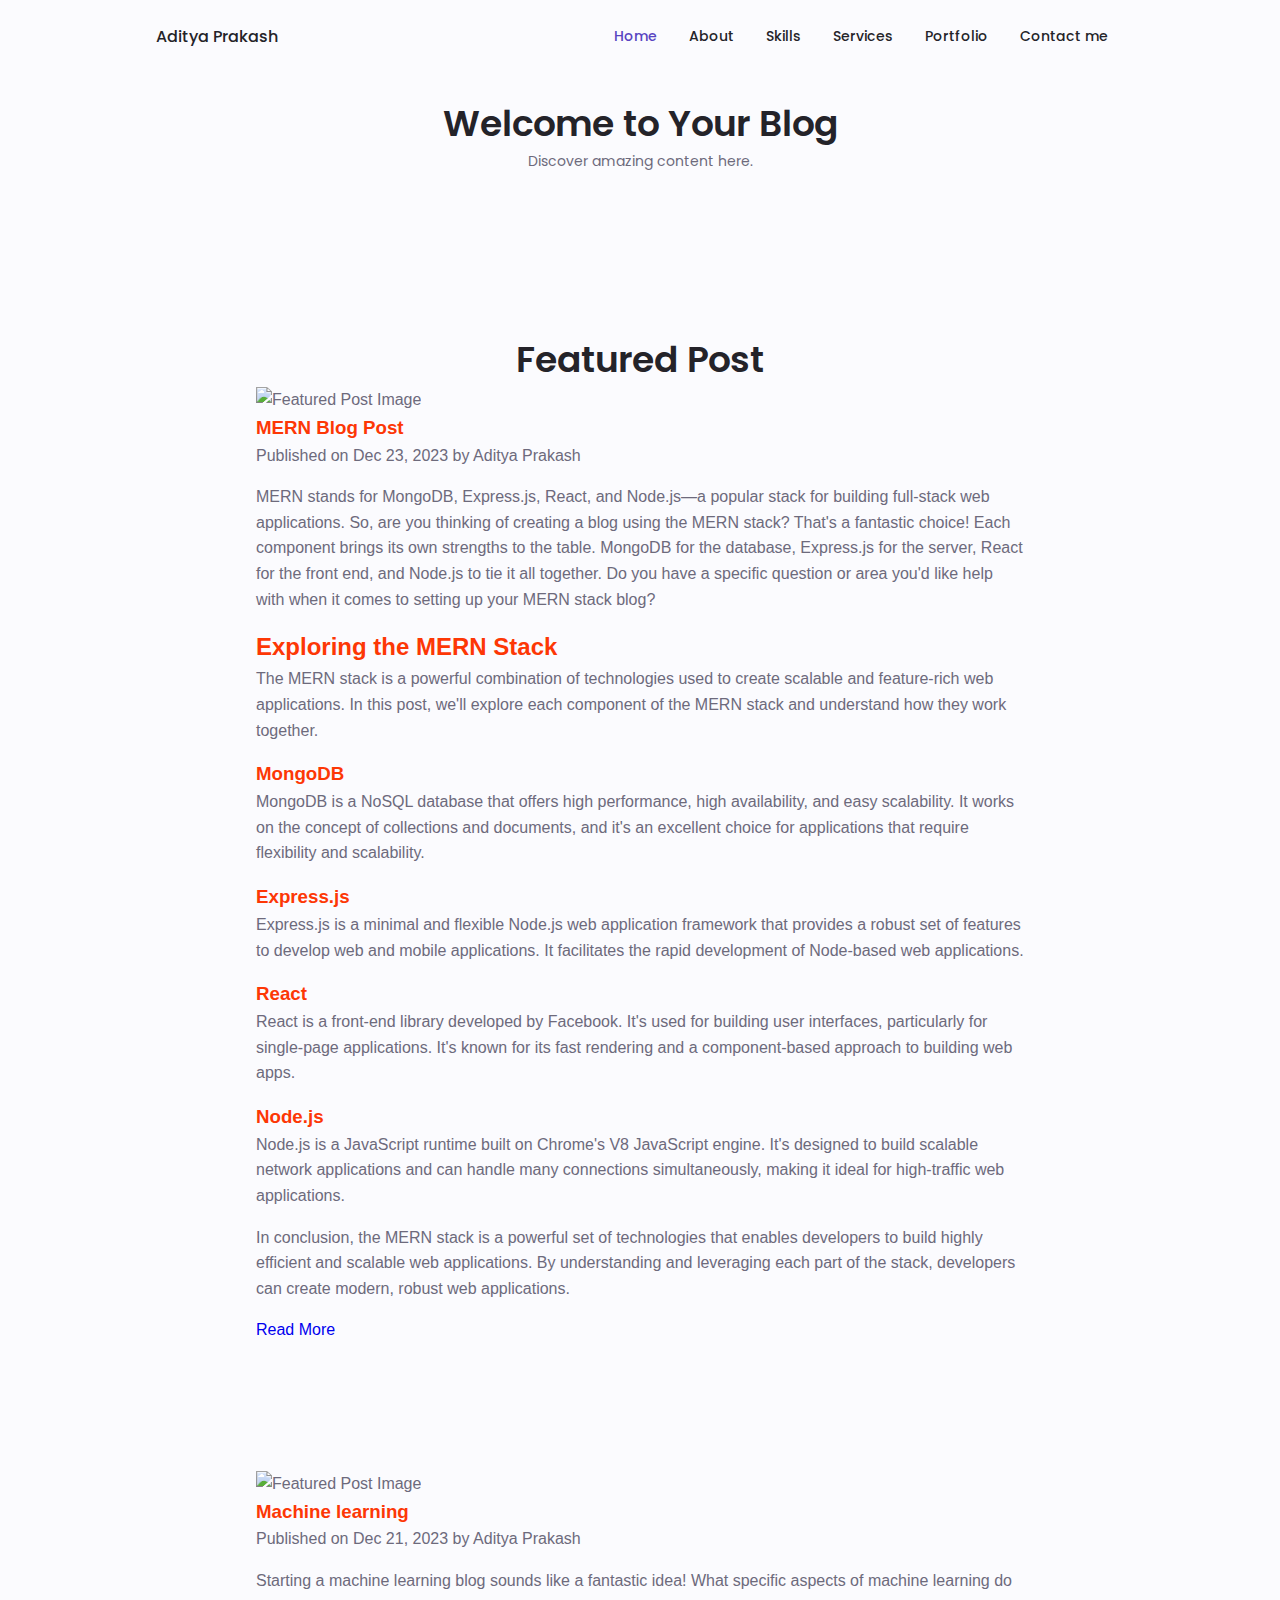
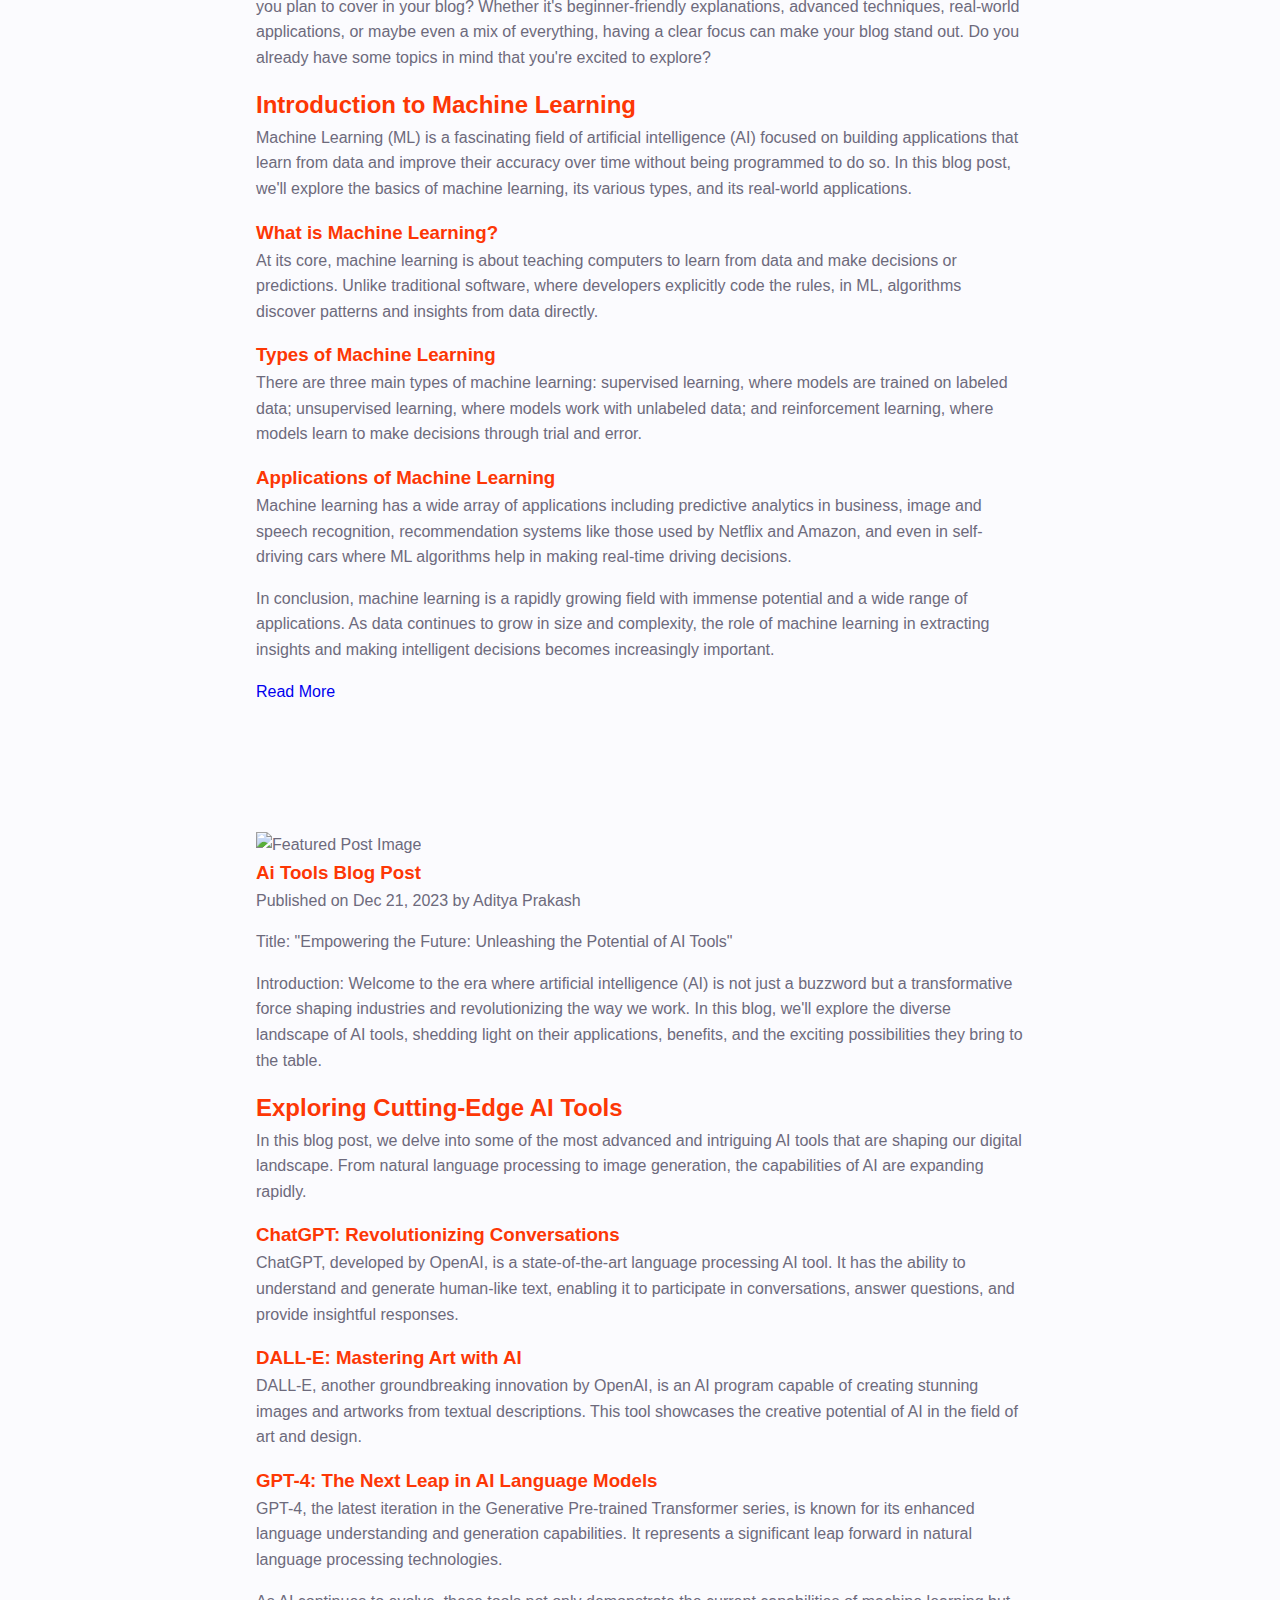
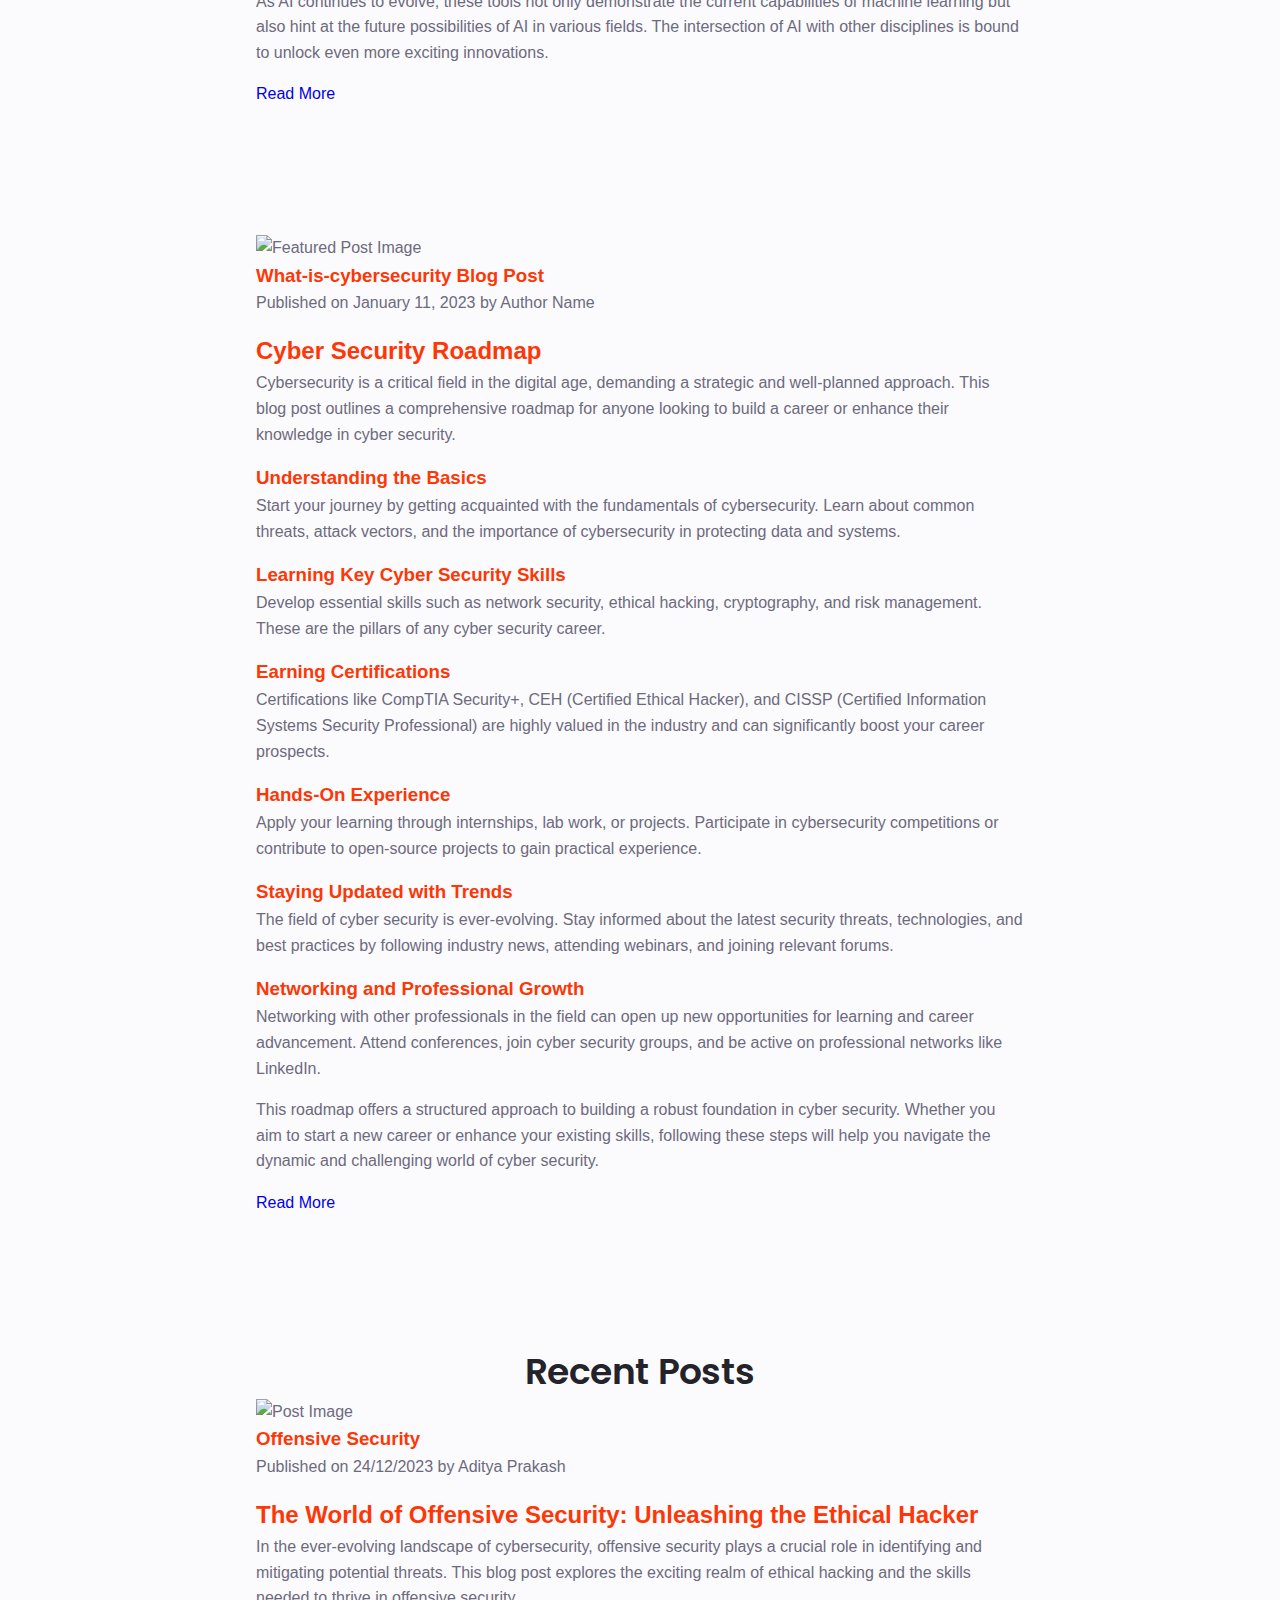
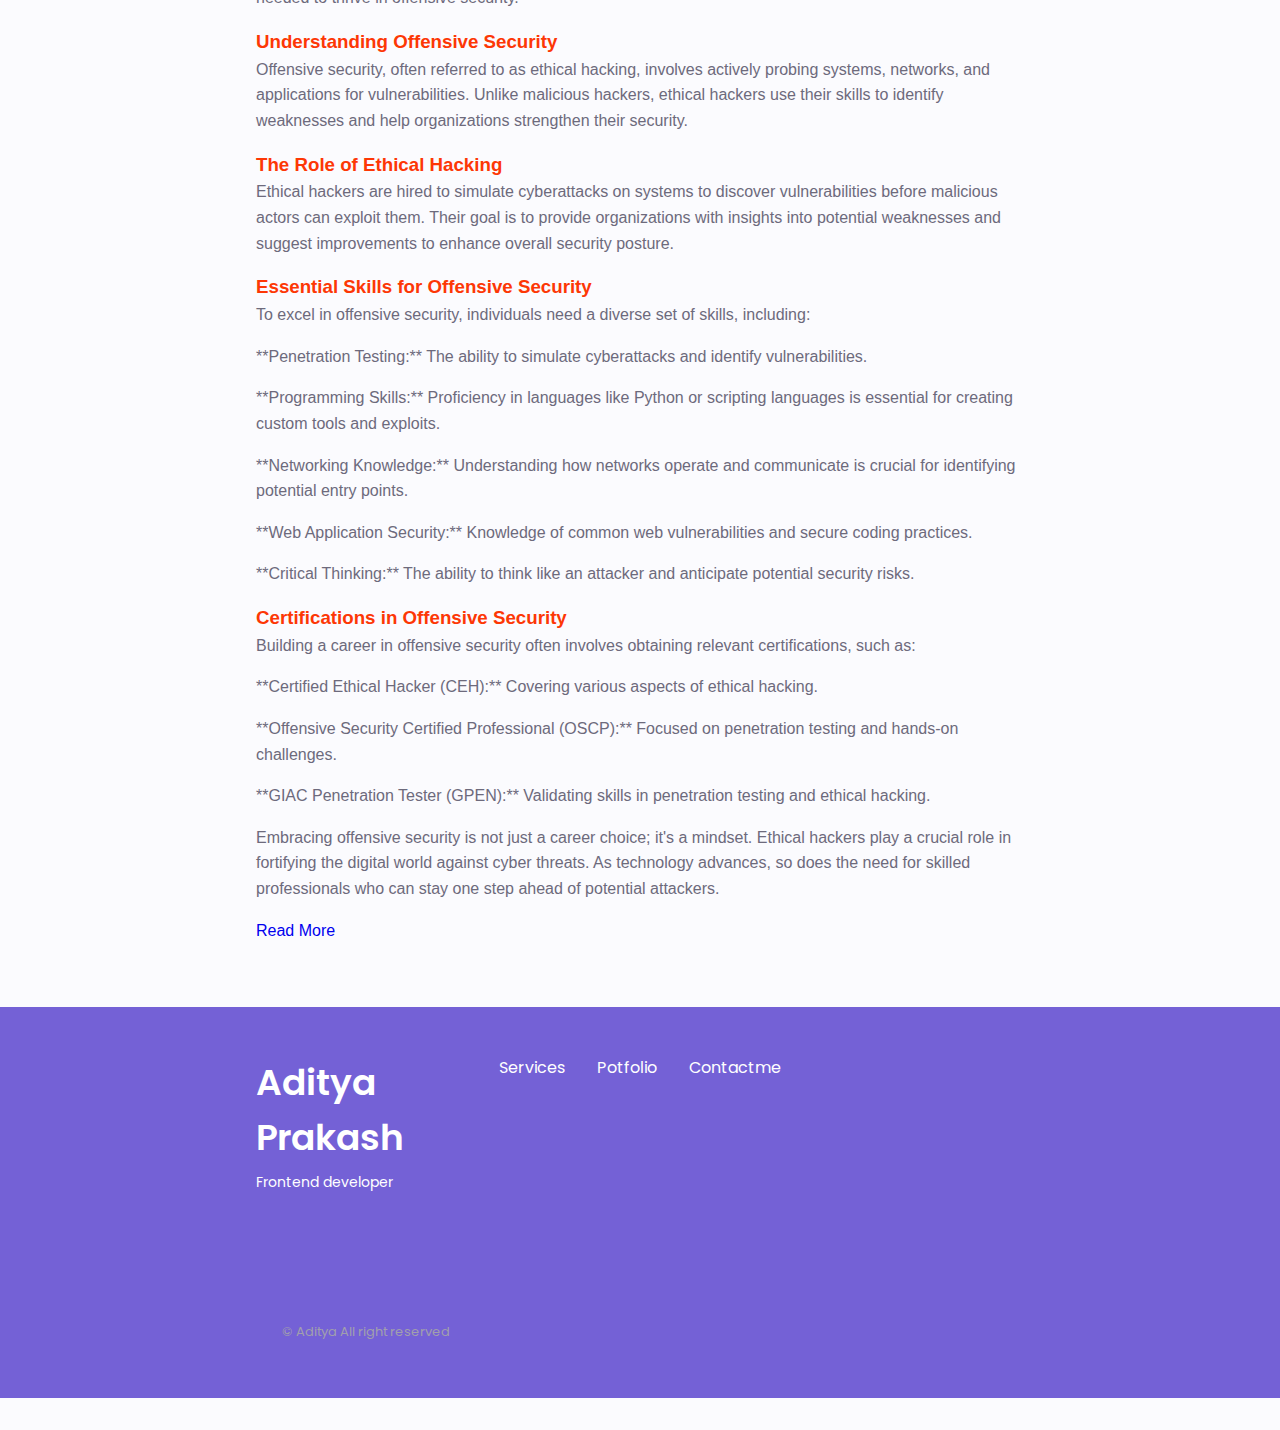
==== blog.html @ 3c37523a "blog page" ====
<!DOCTYPE html>
<html lang="en">
<head>
    <meta charset="UTF-8">
    <meta name="viewport" content="width=device-width, initial-scale=1.0">

    <!--==================== UNICONS ====================-->
    <link rel="stylesheet" href="https://unicons.iconscout.com/release/v3.0.6/css/line.css">

    <!--==================== SWIPER CSS ====================-->
    <link rel="stylesheet" href="assets/css/swiper-bundle.min.css">

    <!--==================== CSS ====================-->
    <link rel="stylesheet" href="assets/css/styles.css">

    <title>Devaadityam</title>
</head>
<body>
<!--==================== HEADER ====================-->
<header class="header" id="header">
    <nav class="nav container">
        <a href="#" class="nav__logo">Aditya Prakash</a>

        <div class="nav__menu" id="nav-menu">
            <ul class="nav__list grid">
                <li class="nav__item">
                    <a href="#home" class="nav__link active-link">
                        <i class="uil uil-estate nav__icon"></i> Home
                    </a>
                </li>
                <li class="nav__item">
                    <a href="#about" class="nav__link">
                        <i class="uil nav__icon uil-user"></i> About
                    </a>
                </li>
                <li class="nav__item">
                    <a href="#skills" class="nav__link">
                        <i class="uil nav__icon uil-file-alt"></i> Skills
                    </a>
                </li>
                <li class="nav__item">
                    <a href="#services" class="nav__link">
                        <i class="uil nav__icon uil-briefcase-alt"></i> Services
                    </a>
                </li>
                <li class="nav__item">
                    <a href="#portfolio" class="nav__link">
                        <i class="uil nav__icon uil-scenery"></i> Portfolio
                    </a>
                </li>
                <li class="nav__item">
                    <a href="#contact" class="nav__link">
                        <i class="uil nav__icon uil-message"></i> Contact me
                    </a>
                </li>
            </ul>
            <i class="uil uil-times nav__close" id="nav-close"></i>
        </div>

        <div class="nav__btns">
            <!-- Theme change button -->
            <i class="uil uil-moon change-theme" id="theme-button"></i>

            <div class="nav__toggle" id="nav-toggle">
                <i class="uil uil-apps"></i>
            </div>
        </div>
    </nav>
</header>

    <!-- Main Content -->
    <main>
        <!-- Blog Section -->
        <section class="section">
            <div class="container">
                <h1 class="section__title">Welcome to Your Blog</h1>
                <p class="section__subtitle">Discover amazing content here.</p>
                <!-- Add blog posts or content here -->
                 <!-- Main Content -->
    <main>

        <!-- Featured Post Section -->
        <section class="section">
            <div class="container">
                <h2 class="section__title">Featured Post</h2>
                <!-- Featured Blog Post -->
                <article class="blog-post">
                    <img src="https://images.prismic.io/loco-blogs/79328284-f97b-489f-924c-eb3b17e34b56_image2.png?auto=compress%2Cformat&rect=0%2C0%2C1999%2C1124&w=1920&h=1080&ar=1.91%3A1" alt="Featured Post Image" class="blog-post__image">
                    <h3 class="blog-post__title">MERN Blog Post</h3>
                    <p class="blog-post__meta">Published on <span class="blog-post__date">Dec 23, 2023</span> by <span class="blog-post__author">Aditya Prakash</span></p>
                    <p class="blog-post__excerpt">MERN stands for MongoDB, Express.js, React, and Node.js—a popular stack for building full-stack web applications. So, are you thinking of creating a blog using the MERN stack? That's a fantastic choice! Each component brings its own strengths to the table. MongoDB for the database, Express.js for the server, React for the front end, and Node.js to tie it all together.

                        Do you have a specific question or area you'd like help with when it comes to setting up your MERN stack blog?
                        <div class="blog-post">
                            <h2>Exploring the MERN Stack</h2>
                            <p>
                                The MERN stack is a powerful combination of technologies used to create scalable and feature-rich web applications. In this post, we'll explore each component of the MERN stack and understand how they work together.
                            </p>
                            <ul>
                                <li>
                                    <h3>MongoDB</h3>
                                    <p>MongoDB is a NoSQL database that offers high performance, high availability, and easy scalability. It works on the concept of collections and documents, and it's an excellent choice for applications that require flexibility and scalability.</p>
                                </li>
                                <li>
                                    <h3>Express.js</h3>
                                    <p>Express.js is a minimal and flexible Node.js web application framework that provides a robust set of features to develop web and mobile applications. It facilitates the rapid development of Node-based web applications.</p>
                                </li>
                                <li>
                                    <h3>React</h3>
                                    <p>React is a front-end library developed by Facebook. It's used for building user interfaces, particularly for single-page applications. It's known for its fast rendering and a component-based approach to building web apps.</p>
                                </li>
                                <li>
                                    <h3>Node.js</h3>
                                    <p>Node.js is a JavaScript runtime built on Chrome's V8 JavaScript engine. It's designed to build scalable network applications and can handle many connections simultaneously, making it ideal for high-traffic web applications.</p>
                                </li>
                            </ul>
                            <p>
                                In conclusion, the MERN stack is a powerful set of technologies that enables developers to build highly efficient and scalable web applications. By understanding and leveraging each part of the stack, developers can create modern, robust web applications.
                            </p>
                        </div>
                        
                    <a href="https://www.koyeb.com/tutorials/get-started-with-the-mern-stack-build-a-blog-with-mongodb-atlas" class="blog-post__read-more">Read More</a>
                </article>
            </div>
        </section>


        <!-- Featured Post Section -->
        <section class="section">
            <div class="container">
                
                <!-- Featured Blog Post -->
                <article class="blog-post">
                    <img src="https://miro.medium.com/v2/resize:fit:1358/1*cG6U1qstYDijh9bPL42e-Q.jpeg" alt="Featured Post Image" class="blog-post__image">
                    <h3 class="blog-post__title">Machine learning</h3>
                    <p class="blog-post__meta">Published on <span class="blog-post__date">Dec 21, 2023</span> by <span class="blog-post__author">Aditya Prakash</span></p>
                    <p class="blog-post__excerpt">Starting a machine learning blog sounds like a fantastic idea! What specific aspects of machine learning do you plan to cover in your blog? Whether it's beginner-friendly explanations, advanced techniques, real-world applications, or maybe even a mix of everything, having a clear focus can make your blog stand out. Do you already have some topics in mind that you're excited to explore?
                        <div class="blog-post">
                            <h2>Introduction to Machine Learning</h2>
                            <p>
                                Machine Learning (ML) is a fascinating field of artificial intelligence (AI) focused on building applications that learn from data and improve their accuracy over time without being programmed to do so. In this blog post, we'll explore the basics of machine learning, its various types, and its real-world applications.
                            </p>
                            <ul>
                                <li>
                                    <h3>What is Machine Learning?</h3>
                                    <p>
                                        At its core, machine learning is about teaching computers to learn from data and make decisions or predictions. Unlike traditional software, where developers explicitly code the rules, in ML, algorithms discover patterns and insights from data directly.
                                    </p>
                                </li>
                                <li>
                                    <h3>Types of Machine Learning</h3>
                                    <p>
                                        There are three main types of machine learning: supervised learning, where models are trained on labeled data; unsupervised learning, where models work with unlabeled data; and reinforcement learning, where models learn to make decisions through trial and error.
                                    </p>
                                </li>
                                <li>
                                    <h3>Applications of Machine Learning</h3>
                                    <p>
                                        Machine learning has a wide array of applications including predictive analytics in business, image and speech recognition, recommendation systems like those used by Netflix and Amazon, and even in self-driving cars where ML algorithms help in making real-time driving decisions.
                                    </p>
                                </li>
                                <!-- Add more list items for additional subtopics -->
                            </ul>
                            <p>
                                In conclusion, machine learning is a rapidly growing field with immense potential and a wide range of applications. As data continues to grow in size and complexity, the role of machine learning in extracting insights and making intelligent decisions becomes increasingly important.
                            </p>
                        </div>
                        
                    </p>
                    <a href="https://machinelearningmastery.com/blog/" class="blog-post__read-more">Read More</a>
                </article>
            </div>
        </section>



        <!-- Featured Post Section -->
        <section class="section">
            <div class="container">
                
                <!-- Featured Blog Post -->
                <article class="blog-post">
                    <img src="https://media.licdn.com/dms/image/D4D12AQGvtXDqBZDn-Q/article-cover_image-shrink_720_1280/0/1678548963157?e=2147483647&v=beta&t=shD9WeLb9qdZK9ucQDXp2V9jStqA4La9bDoRd-sbQi8" alt="Featured Post Image" class="blog-post__image">
                    <h3 class="blog-post__title">Ai Tools Blog Post</h3>
                    <p class="blog-post__meta">Published on <span class="blog-post__date">Dec 21, 2023</span> by <span class="blog-post__author">Aditya Prakash</span></p>
                    <p class="blog-post__excerpt">Title: "Empowering the Future: Unleashing the Potential of AI Tools"

                       <p> Introduction:
                        Welcome to the era where artificial intelligence (AI) is not just a buzzword but a transformative force shaping industries and revolutionizing the way we work. In this blog, we'll explore the diverse landscape of AI tools, shedding light on their applications, benefits, and the exciting possibilities they bring to the table.</p>
                        <div class="blog-post">
                            <h2>Exploring Cutting-Edge AI Tools</h2>
                            <p>
                                In this blog post, we delve into some of the most advanced and intriguing AI tools that are shaping our digital landscape. From natural language processing to image generation, the capabilities of AI are expanding rapidly.
                            </p>
                            <ul>
                                <li>
                                    <h3>ChatGPT: Revolutionizing Conversations</h3>
                                    <p>ChatGPT, developed by OpenAI, is a state-of-the-art language processing AI tool. It has the ability to understand and generate human-like text, enabling it to participate in conversations, answer questions, and provide insightful responses.</p>
                                </li>
                                <li>
                                    <h3>DALL-E: Mastering Art with AI</h3>
                                    <p>DALL-E, another groundbreaking innovation by OpenAI, is an AI program capable of creating stunning images and artworks from textual descriptions. This tool showcases the creative potential of AI in the field of art and design.</p>
                                </li>
                                <li>
                                    <h3>GPT-4: The Next Leap in AI Language Models</h3>
                                    <p>GPT-4, the latest iteration in the Generative Pre-trained Transformer series, is known for its enhanced language understanding and generation capabilities. It represents a significant leap forward in natural language processing technologies.</p>
                                </li>
                                <!-- Add more list items for additional AI tools -->
                            </ul>
                            <p>
                                As AI continues to evolve, these tools not only demonstrate the current capabilities of machine learning but also hint at the future possibilities of AI in various fields. The intersection of AI with other disciplines is bound to unlock even more exciting innovations.
                            </p>
                        </div>
                        </p>
                    <a href="#" class="blog-post__read-more">Read More</a>
                </article>
            </div>
        </section>




        <!-- Featured Post Section -->
        <section class="section">
            <div class="container">
                
                <!-- Featured Blog Post -->
                <article class="blog-post">
                    <img src="https://www.cisco.com/c/en_in/products/security/what-is-cybersecurity/jcr:content/Grid/subcategory_atl_copy/layout-subcategory-atl/blade/bladeContents/spotlight.img.jpg/1678185282921.jpg" alt="Featured Post Image" class="blog-post__image">
                    <h3 class="blog-post__title">What-is-cybersecurity Blog Post</h3>
                    <p class="blog-post__meta">Published on <span class="blog-post__date">January 11, 2023</span> by <span class="blog-post__author">Author Name</span></p>
                    <p class="blog-post__excerpt"><div class="blog-post">
                        <h2>Cyber Security Roadmap</h2>
                        <p>
                            Cybersecurity is a critical field in the digital age, demanding a strategic and well-planned approach. This blog post outlines a comprehensive roadmap for anyone looking to build a career or enhance their knowledge in cyber security.
                        </p>
                        <ul>
                            <li>
                                <h3>Understanding the Basics</h3>
                                <p>Start your journey by getting acquainted with the fundamentals of cybersecurity. Learn about common threats, attack vectors, and the importance of cybersecurity in protecting data and systems.</p>
                            </li>
                            <li>
                                <h3>Learning Key Cyber Security Skills</h3>
                                <p>Develop essential skills such as network security, ethical hacking, cryptography, and risk management. These are the pillars of any cyber security career.</p>
                            </li>
                            <li>
                                <h3>Earning Certifications</h3>
                                <p>Certifications like CompTIA Security+, CEH (Certified Ethical Hacker), and CISSP (Certified Information Systems Security Professional) are highly valued in the industry and can significantly boost your career prospects.</p>
                            </li>
                            <li>
                                <h3>Hands-On Experience</h3>
                                <p>Apply your learning through internships, lab work, or projects. Participate in cybersecurity competitions or contribute to open-source projects to gain practical experience.</p>
                            </li>
                            <li>
                                <h3>Staying Updated with Trends</h3>
                                <p>The field of cyber security is ever-evolving. Stay informed about the latest security threats, technologies, and best practices by following industry news, attending webinars, and joining relevant forums.</p>
                            </li>
                            <li>
                                <h3>Networking and Professional Growth</h3>
                                <p>Networking with other professionals in the field can open up new opportunities for learning and career advancement. Attend conferences, join cyber security groups, and be active on professional networks like LinkedIn.</p>
                            </li>
                            <!-- Add more list items for additional subtopics -->
                        </ul>
                        <p>
                            This roadmap offers a structured approach to building a robust foundation in cyber security. Whether you aim to start a new career or enhance your existing skills, following these steps will help you navigate the dynamic and challenging world of cyber security.
                        </p>
                    </div>
                    </p>
                    <a href="https://builtin.com/artificial-intelligence/ai-tools" class="blog-post__read-more">Read More</a>
                </article>
            </div>
        </section>




       

            <!-- Recent Posts Section -->
            <section class="section">
                <h2 class="section__title">Recent Posts</h2>
                <!-- Repeat this structure for each recent post -->
                <article class="blog-post">
                    <img src="https://i.ytimg.com/vi/liOSIcnMKso/mqdefault.jpg" alt="Post Image" class="blog-post__image">
                    <h3 class="blog-post__title">Offensive Security</h3>
                    <p class="blog-post__meta">Published on <span class="blog-post__date">24/12/2023</span> by <span class="blog-post__author">Aditya Prakash</span></p>
                    <p class="blog-post__excerpt"><div class="blog-post">
                        <h2>The World of Offensive Security: Unleashing the Ethical Hacker</h2>
                        <p>
                            In the ever-evolving landscape of cybersecurity, offensive security plays a crucial role in identifying and mitigating potential threats. This blog post explores the exciting realm of ethical hacking and the skills needed to thrive in offensive security.
                        </p>
                        <ul>
                            <li>
                                <h3>Understanding Offensive Security</h3>
                                <p>Offensive security, often referred to as ethical hacking, involves actively probing systems, networks, and applications for vulnerabilities. Unlike malicious hackers, ethical hackers use their skills to identify weaknesses and help organizations strengthen their security.</p>
                            </li>
                            <li>
                                <h3>The Role of Ethical Hacking</h3>
                                <p>Ethical hackers are hired to simulate cyberattacks on systems to discover vulnerabilities before malicious actors can exploit them. Their goal is to provide organizations with insights into potential weaknesses and suggest improvements to enhance overall security posture.</p>
                            </li>
                            <li>
                                <h3>Essential Skills for Offensive Security</h3>
                                <p>
                                    To excel in offensive security, individuals need a diverse set of skills, including:
                                    <ul>
                                        <li>**Penetration Testing:** The ability to simulate cyberattacks and identify vulnerabilities.</li>
                                        <li>**Programming Skills:** Proficiency in languages like Python or scripting languages is essential for creating custom tools and exploits.</li>
                                        <li>**Networking Knowledge:** Understanding how networks operate and communicate is crucial for identifying potential entry points.</li>
                                        <li>**Web Application Security:** Knowledge of common web vulnerabilities and secure coding practices.</li>
                                        <li>**Critical Thinking:** The ability to think like an attacker and anticipate potential security risks.</li>
                                    </ul>
                                </p>
                            </li>
                            <li>
                                <h3>Certifications in Offensive Security</h3>
                                <p>
                                    Building a career in offensive security often involves obtaining relevant certifications, such as:
                                    <ul>
                                        <li>**Certified Ethical Hacker (CEH):** Covering various aspects of ethical hacking.</li>
                                        <li>**Offensive Security Certified Professional (OSCP):** Focused on penetration testing and hands-on challenges.</li>
                                        <li>**GIAC Penetration Tester (GPEN):** Validating skills in penetration testing and ethical hacking.</li>
                                    </ul>
                                </p>
                            </li>
                        </ul>
                        <p>
                            Embracing offensive security is not just a career choice; it's a mindset. Ethical hackers play a crucial role in fortifying the digital world against cyber threats. As technology advances, so does the need for skilled professionals who can stay one step ahead of potential attackers.
                        </p>
                    </div>
                    </p>
                    <a href="https://www.offsec.com/" class="blog-post__read-more">Read More</a>
                </article>
                <!-- Add more articles as needed -->
            </section>
        </div>

     
    <!--==================== FOOTER ====================-->
<footer class="footer">
    <div class="footer__bg">
        <div class="footer__container container grid">
            <div>
                <h1 class="footer__title">Aditya Prakash</h1>
                <span class="footer__subtitle">Frontend developer</span>
            </div>

            <ul class="footer__links">
                <li>
                    <a href="#services" class="footer__link">Services</a>
                </li>
                <li>
                    <a href="#portfolio" class="footer__link">Potfolio</a>
                </li>
                <li>
                    <a href="#contact" class="footer__link">Contactme</a>
                </li>
            </ul>

            <div class="footer__socials">
                <a href="https://www.facebook.com/" target="_blank" class="footer__social">
                    <i class="uil uil-facebook-f"></i>
                </a>
                <a href="https://www.instagram.com/" target="_blank" class="footer__social">
                    <i class="uil uil-instagram"></i>
                </a>
                <a href="https://www.twitter.com/" target="_blank" class="footer__social">
                    <i class="uil uil-twitter-alt"></i>
                </a>
            </div>

            <p class="footer__copy">&#169; Aditya All right reserved</p>
        </div>
    </div>
</footer>

<!--==================== SCROLL TOP ====================-->
<a href="#" class="scrollup" id="scroll-up">
    <i class="uil uil-arrow-up scrollup__icon"></i>
</a>


<!--==================== SWIPER JS ====================-->
<script src="assets/js/swiper-bundle.min.js"></script>

<!--==================== MAIN JS ====================-->
<script src="assets/js/main.js"></script>
</body>
</html>
---- assets/css/styles.css ----
/*==================== GOOGLE FONTS ====================*/
@import url("https://fonts.googleapis.com/css2?family=Poppins:wght@400;500;600&display=swap");

/*==================== VARIABLES CSS ====================*/
:root {
    --header-height: 3rem;

    /*========== Colors ==========*/
    /* Change favorite color */
    --hue-color: 250; /*Purple 250 - Green 142 - Blue 230 - Pink 340*/

    /* HSL color mode */
    --first-color: hsl(var(--hue-color), 50%, 51%);
    --first-color-second: hsl(var(--hue-color), 59%, 61%);
    --first-color-alt: hsl(var(--hue-color), 57%, 53%);
    --first-color-lighter: hsl(var(--hue-color), 92%, 85%);
    --title-color: hsl(var(--hue-color), 8%, 15%);
    --text-color: hsl(var(--hue-color), 8%, 45%);
    --text-color-light: hsl(var(--hue-color), 8%, 65%);
    --input-color: hsl(var(--hue-color), 70%, 96%);
    --body-color: hsl(var(--hue-color), 60%, 99%);
    --container-color: #dbdada;
    --scrooll-bar-color: hsl(var(--hue-color), 12%, 90%);
    --scrooll-thumb-color: hsl(var(--hue-color), 12%, 80%);

    /*========== Font and typography ==========*/
    --body-font: "Poppins", sans-serif;

    /* .5rem = 8px, 1rem = 16px, 1.5rem = 24px ... */
    --big-font-size: 2rem;
    --h1-font-size: 1.5rem;
    --h2-font-size: 1.25rem;
    --h3-font-size: 1.125rem;
    --normal-font-size: 0.938rem;
    --small-font-size: 0.893rem;
    --smaller-font-size: 0.75rem;

    /*========== Font weight ==========*/
    --font-medium: 500;
    --font-semi-bold: 600;

    /*========== Margenes Bottom ==========*/
    /* .25rem = 4px, .5rem = 8px, .75rem = 12px ... */
    --mb-0-25: 0.25rem;
    --mb-0-5: 0.5rem;
    --mb-0-75: 0.75rem;
    --mb-1: 1rem;
    --mb-1-5: 1.5rem;
    --mb-2: 2rem;
    --mb-2-5: 2.5rem;
    --mb-3: 3rem;

    /*========== z index ==========*/
    --z-tooltip: 10;
    --z-fixed: 100;
    --z-modal: 1000;
}

/* Font size for large devices */
@media screen and (min-width: 968px) {
    :root {
        --big-font-size: 3rem;
        --h1-font-size: 2.25rem;
        --h2-font-size: 1.5rem;
        --h3-font-size: 1.25rem;
        --normal-font-size: 1rem;
        --small-font-size: 0.875rem;
        --smaller-font-size: 0.813rem;
    }
}

/*========== Variables Dark theme ==========*/
body.dark-theme {
    --first-color-second: hsl(var(--hue-color), 30%, 8%);
    --title-color: hsl(var(--hue-color), 8%, 95%);
    --text-color: hsl(var(--hue-color), 8%, 75%);
    --input-color: hsl(var(--hue-color), 29%, 16%);
    --body-color: hsl(var(--hue-color), 28%, 12%);
    --container-color: hsl(var(--hue-color), 29%, 16%);
    --scrooll-bar-color: hsl(var(--hue-color), 12%, 48%);
    --scrooll-thumb-color: hsl(var(--hue-color), 12%, 36%);
}

/*========== Button Dark/Light ==========*/
.nav__btns {
    display: flex;
    align-items: center;
}

.change-theme {
    font-size: 1.25rem;
    color: var(--title-color);
    margin-right: var(--mb-1);
    cursor: pointer;
}

.change-theme:hover {
    color: var(--first-color);
}

/*==================== BASE ====================*/
* {
    box-sizing: border-box;
    padding: 0;
    margin: 0;
}

html {
    scroll-behavior: smooth;
}

body {
    margin: 0 0 var(--header-height) 0;
    font-family: var(--body-font);
    font-size: var(--normal-font-size);
    background-color: var(--body-color);
    color: var(--text-color);
}

h1,
h2,
h3,
h4 {
    color: var(--title-color);
    font-weight: var(--font-semi-bold);
}

ul {
    list-style: none;
}

a {
    text-decoration: none;
}

img {
    max-width: 100%;
    height: auto;
}

/*==================== REUSABLE CSS CLASSES ====================*/
.section {
    padding: 2rem 0 4rem;
}

.section__title {
    font-size: var(--h1-font-size);
}

.section__subtitle {
    display: block;
    font-size: var(--small-font-size);
    margin-bottom: var(--mb-3);
}

.section__title,
.section__subtitle {
    text-align: center;
}

/*==================== LAYOUT ====================*/
.container {
    max-width: 768px;
    margin-left: var(--mb-1-5);
    margin-right: var(--mb-1-5);
}

.grid {
    display: grid;
    gap: 1.5rem;
}

.header {
    width: 100%;
    position: fixed;
    bottom: 0;
    left: 0;
    z-index: var(--z-fixed);
    background-color: var(--body-color);
}

/*==================== NAV ====================*/
.nav {
    max-width: 968px;
    height: var(--header-height);
    display: flex;
    justify-content: space-between;
    align-items: center;
}

.nav__logo,
.nav__toggle {
    color: var(--title-color);
    font-weight: var(--font-medium);
}

.nav__logo:hover {
    color: var(--first-color);
}

.nav__toggle {
    font-size: 1.1rem;
    cursor: pointer;
}

.nav__toggle:hover {
    color: var(--first-color);
}

@media screen and (max-width: 767px) {
    .nav__menu {
        position: fixed;
        bottom: -100%;
        left: 0;
        width: 100%;
        background-color: var(--body-color);
        padding: 2rem 1.5rem 4rem;
        box-shadow: 0 -1px 4px rgba(0, 0, 0, 0.15);
        border-radius: 1.5rem 1.5rem 0 0;
        transition: 0.3s;
    }
}

.nav__list {
    grid-template-columns: repeat(3, 1fr);
    gap: 2rem;
}

.nav__link {
    display: flex;
    flex-direction: column;
    align-items: center;
    font-size: var(--small-font-size);
    color: var(--title-color);
    font-weight: var(--font-medium);
}

.nav__link:hover {
    color: var(--first-color);
}

.nav__icon {
    font-size: 1.2rem;
}

.nav__close {
    position: absolute;
    right: 1.3rem;
    bottom: 0.5rem;
    font-size: 1.5rem;
    cursor: pointer;
    color: var(--first-color);
}

.nav__close:hover {
    color: var(--first-color-alt);
}

/* show menu */
.show-menu {
    bottom: 0;
}

/* Active link */
.active-link {
    color: var(--first-color);
}

/* Change background header */
.scroll-header {
    box-shadow: 0 -1px 4px rgba(0, 0, 0, 0.15);
}

/*==================== HOME ====================*/
.home__container {
    gap: 1rem;
}

.home__content {
    grid-template-columns: 0.5fr 3fr;
    padding-top: 3.5rem;
    align-items: center;
}

.home__social {
    display: grid;
    grid-template-columns: max-content;
    row-gap: 1rem;
}

.home__social-icon {
    font-size: 1.25rem;
    color: var(--first-color);
}

.home__social-icon:hover {
    color: var(--first-color-alt);
}

.home__blob {
    width: 200px;
    fill: var(--first-color);
}

.home__blob-img {
    width: 170px;
}

.home__data {
    grid-column: 1/3;
}

.home__title {
    font-size: var(--big-font-size);
}

.home__subtitle {
    font-size: var(--h3-font-size);
    color: var(--text-color);
    font-weight: var(--font-medium);
    margin-bottom: var(--mb-0-75);
}

.home__description {
    margin-bottom: var(--mb-2);
}

.home__scroll {
    display: none;
}

.home__scroll-button {
    color: var(--first-color);
    transition: 0.3s;
}

.home__scroll-button:hover {
    transform: translateY(0.25rem);
}

.home__scroll-mouse {
    font-size: 2rem;
}

.home__scroll-name {
    font-size: var(--small-font-size);
    color: var(--title-color);
    font-weight: var(--font-medium);
    margin-right: var(--mb-0-25);
}

.home__scroll-arrow {
    font-size: 1.25rem;
}

/*==================== BUTTONS ====================*/
.button {
    display: inline-block;
    background-color: var(--first-color);
    color: #fff;
    padding: 1rem;
    border-radius: 0.5rem;
    font-weight: var(--font-medium);
}

.button:hover {
    background-color: var(--first-color-alt);
}

.button__icon {
    font-size: 1.25rem;
    margin-left: var(--mb-0-5);
    transition: 0.3s;
}

.button--flex {
    display: inline-flex;
    align-items: center;
}

.button--small {
    padding: 0.75rem 1rem;
}

.button--link {
    padding: 0;
    background-color: transparent;
    color: var(--first-color);
}

.button--link:hover {
    background-color: transparent;
    color: var(--first-color-alt);
}

.button--white {
    background-color: #fff;
    color: var(--first-color);
}

.button--white:hover {
    background-color: #fff;
}

/*==================== ABOUT ====================*/
.about__img {
    width: 200px;
    border-radius: 0.5rem;
    justify-self: center;
    align-items: center;
}

.about__description {
    text-align: center;
    margin-bottom: var(--mb-2-5);
}

.about__info {
    display: flex;
    justify-content: space-evenly;
    margin-bottom: var(--mb-2-5);
}

.about__info-title {
    font-size: var(--h2-font-size);
    font-weight: var(--font-semi-bold);
    color: var(--title-color);
}

.about__info-name {
    font-size: var(--smaller-font-size);
}

.about__info-title,
.about__info-name {
    display: block;
    text-align: center;
}

.about__buttons {
    display: flex;
    justify-content: center;
}

/*==================== SKILLS ====================*/
.skills__container {
    row-gap: 0;
}

.skills__header {
    display: flex;
    align-items: center;
    margin-bottom: var(--mb-2-5);
    cursor: pointer;
}

.skills__icon,
.skills__arrow {
    font-size: 2rem;
    color: var(--first-color);
}

.skills__icon {
    margin-right: var(--mb-0-75);
}

.skills__title {
    font-size: var(--h3-font-size);
}

.skills__subtitle {
    font-size: var(--small-font-size);
    color: var(--text-color-light);
}

.skills__arrow {
    margin-left: auto;
    transition: 0.4s;
}

.skills__list {
    row-gap: 1.5rem;
    padding-left: 2.7rem;
}

.skills__titles {
    display: flex;
    justify-content: space-between;
    margin-bottom: var(--mb-0-5);
}

.skills__name {
    font-size: var(--normal-font-size);
    font-weight: var(--font-medium);
}

.skills__bar,
.skills__percentage {
    height: 5px;
    border-radius: 0.25rem;
}

.skills__bar {
    background-color: var(--first-color-lighter);
}

.skills__percentage {
    display: block;
    background-color: var(--first-color);
}

.skills__html {
    width: 90%;
}

.skills__css {
    width: 80%;
}

.skills__js {
    width: 60%;
}

.skills__react {
    width: 85%;
}

.skills__php {
    width: 80%;
}

.skills__node {
    width: 70%;
}

.skills__firebase {
    width: 90%;
}

.skills__python {
    width: 55px;
}

.skills__figma {
    width: 90%;
}

.skills__sketch {
    width: 85%;
}

.skills__photoshop {
    width: 85%;
}

.skills__close .skills__list {
    height: 0;
    overflow: hidden;
}

.skills__open .skills__list {
    height: max-content;
    margin-bottom: var(--mb-2-5);
}

.skills__open .skills__arrow {
    transform: rotate(-180deg);
}

/*==================== QUALIFICATION ====================*/
.qualification__tabs {
    display: flex;
    justify-content: space-evenly;
    margin-bottom: var(--mb-2);
}

.qualification__button {
    font-size: var(--h3-font-size);
    font-weight: var(--font-medium);
    cursor: pointer;
}

.qualification__button:hover {
    color: var(--first-color);
}

.qualification__icon {
    font-size: 1.8rem;
    margin-right: var(--mb-0-25);
}

.qualification__data {
    display: grid;
    grid-template-columns: 1fr max-content 1fr;
    column-gap: 1.5rem;
}

.qualification__title {
    font-size: var(--normal-font-size);
    font-weight: var(--font-medium);
}

.qualification__subtitle {
    display: inline-block;
    font-size: var(--small-font-size);
    margin-bottom: var(--mb-1);
}

.qualification__calendar {
    font-size: var(--smaller-font-size);
    color: var(--text-color-light);
}

.qualification__rounder {
    display: inline-block;
    width: 13px;
    height: 13px;
    background-color: var(--first-color);
    border-radius: 50%;
}

.qualification__line {
    display: block;
    width: 1px;
    height: 100%;
    background-color: var(--first-color);
    transform: translate(6px, -7px);
}

.qualification [data-content] {
    display: none;
}

.qualification__active[data-content] {
    display: block;
}

.qualification__button.qualification__active {
    color: var(--first-color);
}

/*==================== SERVICES ====================*/
.services__container {
    gap: 1.5rem;
    grid-template-columns: repeat(2, 1fr);
}

.services__content {
    position: relative;
    background-color: var(--container-color);
    padding: 3.5rem 0.5rem 1.25rem 1.5rem;
    border-radius: 0.25rem;
    box-shadow: 0 2px 4px rgba(0, 0, 0, 0.15);
    transition: 0.3s;
}

.services__content:hover {
    box-shadow: 0 4px 8px rgba(0, 0, 0, 0.15);
}

.services__icon {
    display: block;
    font-size: 1.5rem;
    color: var(--first-color);
    margin-bottom: var(--mb-1);
}

.services__title {
    font-size: var(--h3-font-size);
    margin-bottom: var(--mb-1);
    font-weight: var(--font-medium);
}

.services__button {
    cursor: pointer;
    font-size: var(--small-font-size);
}

.services__button:hover .button__icon {
    transform: translateX(0.25rem);
}

.services__modal {
    position: fixed;
    top: 0;
    left: 0;
    right: 0;
    bottom: 0;
    background-color: rgba(0, 0, 0, 0.5);
    display: flex;
    align-items: center;
    justify-content: center;
    padding: 0 1rem;
    z-index: var(--z-modal);
    opacity: 0;
    visibility: hidden;
    transition: 0.3s;
}

.services__modal-content {
    position: relative;
    background-color: var(--container-color);
    padding: 1.5rem;
    border-radius: 0.5rem;
}

.services__modal-services {
    row-gap: 1rem;
}

.services__modal-service {
    display: flex;
}

.services__modal-title {
    font-size: var(--h3-font-size);
    font-weight: var(--font-medium);
    margin-bottom: var(--mb-1-5);
}

.services__modal-close {
    position: absolute;
    top: 1rem;
    right: 1rem;
    font-size: 1.5em;
    color: var(--first-color);
    cursor: pointer;
}

.services__modal-icon {
    color: var(--first-color);
    margin-right: var(--mb-0-25);
}

/* Active Modal */
.active-modal {
    opacity: 1;
    visibility: visible;
}

/*==================== PORTFOLIO ====================*/
.portfolio__container {
    overflow: initial;
}

.portfolio__content {
    padding: 0 1.5rem;
}

.portfolio__img {
    width: 265px;
    border-radius: 0.5rem;
    justify-self: center;
}

.portfolio__title {
    font-size: var(--h3-font-size);
    margin-bottom: var(--mb-0-5);
}

.portfolio__description {
    margin-bottom: var(--mb-0-75);
}

.portfolio__button:hover .button__icon {
    transform: translateX(0.25rem);
}

.swiper-button-prev::after,
.swiper-button-next::after {
    content: "";
}

.swiper-portfolio-icon {
    font-size: 2rem;
    color: var(--first-color);
}

.swiper-button-prev {
    left: -0.5rem;
}

.swiper-button-next {
    right: -0.5rem;
}

.swiper-container-horizontal > .swiper-pagination-bullets {
    bottom: -2.5rem;
}

.swiper-pagination-bullet-active {
    background-color: var(--first-color);
}

.swiper-button-prev,
.swiper-button-next,
.swiper-pagination-bullet {
    outline: none;
}

/*==================== PROJECT IN MIND ====================*/
.project {
    text-align: center;
}

.project__bg {
    background-color: var(--first-color-second);
    padding-top: 3rem;
}

.project__title {
    font-size: var(--h2-font-size);
    margin-bottom: var(--mb-0-75);
}

.project__description {
    margin-bottom: var(--mb-1-5);
}

.project__title,
.project__description {
    color: #fff;
}

.project__img {
    width: 232px;
    justify-self: center;
}

/*==================== TESTIMONIAL ====================*/
.testimonial__data,
.testimonial__header {
    display: flex;
}

.testimonial__data {
    justify-content: space-between;
    margin-bottom: var(--mb-1);
}

.testimonial__img {
    width: 60px;
    height: 60px;
    border-radius: 50%;
    margin-right: var(--mb-0-75);
}

.testimonial__name {
    font-size: var(--h3-font-size);
    font-weight: var(--font-medium);
}

.testimonial__client {
    font-size: var(--small-font-size);
    color: var(--text-color-light);
}

.testimonial__description {
    margin-bottom: var(--mb-2-5);
}

.testimonial__icon-star {
    color: var(--first-color);
}

.swiper-container .swiper-pagination-testimonial {
    bottom: 0;
}

/*==================== CONTACT ME ====================*/
.contact__container {
    row-gap: 3rem;
}

.contact__information {
    display: flex;
    margin-bottom: var(--mb-2);
}

.contact__icon {
    font-size: 2rem;
    color: var(--first-color);
    margin-right: var(--mb-0-75);
}

.contact__title {
    font-size: var(--h3-font-size);
    font-weight: var(--font-medium);
}

.contact__subtitle {
    font-size: var(--small-font-size);
    color: var(--text-color-light);
}

.contact__content {
    background-color: var(--input-color);
    border-radius: 0.5rem;
    padding: 0.75rem 1rem 0.25rem;
}

.contact__input {
    width: 100%;
    background-color: var(--input-color);
    color: var(--text-color);
    font-family: var(--body-font);
    font-size: var(--normal-font-size);
    border: none;
    outline: none;
    padding: 0.25rem 0.5rem 0.5rem 0;
}

.contact__label {
    font-size: var(--smaller-font-size);
    color: var(--title-color);
}

/*==================== FOOTER ====================*/
.footer {
    padding-top: 2rem;
}

.footer__container {
    row-gap: 3.5rem;
}

.footer__bg {
    background-color: var(--first-color-second);
    padding: 2rem 0rem 3rem;
}

.footer__title {
    font-size: var(--h1-font-size);
    margin-bottom: var(--mb-0-25);
}

.footer__subtitle {
    font-size: var(--small-font-size);
}

.footer__links {
    display: flex;
    flex-direction: column;
    row-gap: 1.5rem;
}

.footer__link:hover {
    color: var(--first-color-lighter);
}

.footer__social {
    font-size: 1.25rem;
    margin-right: var(--mb-1-5);
}

.footer__social:hover {
    color: var(--first-color-lighter);
}

.footer__copy {
    font-size: var(--smaller-font-size);
    text-align: center;
    color: var(--text-color-light);
    margin-top: var(--mb-3);
}

.footer__title,
.footer__subtitle,
.footer__link,
.footer__social {
    color: #fff;
}

/*========== SCROLL UP ==========*/
.scrollup {
    position: fixed;
    right: 1rem;
    bottom: -20%;
    background-color: var(--first-color);
    opacity: 0.8;
    padding: 0 0.3rem;
    border-radius: 0.4rem;
    z-index: var(--z-tooltip);
    transition: 0.4s;
}

.scrollup:hover {
    background-color: var(--first-color-alt);
}

.scrollup__icon {
    font-size: 1.5rem;
    color: #fff;
}

/* Show scroll */
.show-scroll {
    bottom: 5rem;
}

/*========== SCROLL BAR ==========*/
::-webkit-scrollbar {
    width: 0.6rem;
    background-color: var(--scrooll-bar-color);
    border-radius: 0.5rem;
}

::-webkit-scrollbar-thumb {
    background-color: var(--scrooll-thumb-color);
    border-radius: 0.5rem;
}

::-webkit-scrollbar-thumb:hover {
    background-color: var(--text-color-light);
}

/*==================== MEDIA QUERIES ====================*/
/* For small devices */
@media screen and (max-width: 350px) {
    .container {
        margin-left: var(--mb-1);
        margin-right: var(--mb-1);
    }

    .nav__menu {
        padding: 2rem 0.25rem 4rem;
    }

    .nav__list {
        column-gap: 0;
    }

    .home__content {
        grid-template-columns: 0.25fr 3fr;
    }

    .home__blob {
        width: 180px;
    }

    .skills__title {
        font-size: var(--normal-font-size);
    }

    .qualification__data {
        gap: 0.5rem;
    }

    .services__container {
        grid-template-columns: max-content;
        justify-content: center;
    }

    .services__content {
        padding-right: 3.5rem;
    }

    .services__modal {
        padding: 0rem 0.5rem;
    }

    .project__img {
        width: 200px;
    }

    .testimonial__data,
    .testimonial__header {
        flex-direction: column;
        align-items: center;
    }

    .testimonial__img {
        margin-right: 0;
        margin-bottom: var(--mb-0-25);
    }

    .testimonial__data,
    .testimonial__description {
        text-align: center;
    }
}

/* For medium devices */
@media screen and (min-width: 568px) {
    .home__content {
        grid-template-columns: max-content 1fr 1fr;
    }

    .home__data {
        grid-column: initial;
    }

    .home__img {
        order: 1;
        justify-self: center;
    }

    .about__container,
    .skills__container,
    .portfolio__content,
    .project__container,
    .contact__container,
    .footer__container {
        grid-template-columns: repeat(2, 1fr);
    }

    .qualification__sections {
        display: grid;
        grid-template-columns: 0.6fr;
        justify-content: center;
    }
}

@media screen and (min-width: 768px) {
    .container {
        margin-left: auto;
        margin-right: auto;
    }

    body {
        margin: 0;
    }

    .section {
        padding: 6rem 0 2rem;
    }

    .section__subtitle {
        margin-bottom: 4rem;
    }

    .header {
        top: 0;
        bottom: initial;
    }

    .header,
    .main,
    .footer__container {
        padding: 0 1rem;
    }

    .nav {
        height: calc(var(--header-height) + 1.5rem);
        column-gap: 1rem;
    }

    .nav__icon,
    .nav__close,
    .nav__toggle {
        display: none;
    }

    .nav__list {
        display: flex;
        column-gap: 2rem;
    }

    .nav__menu {
        margin-left: auto;
    }

    .change-theme {
        margin: 0;
    }

    .home__container {
        row-gap: 5rem;
    }

    .home__content {
        padding-top: 5.5rem;
        column-gap: 2rem;
    }

    .home__blob {
        width: 270px;
    }

    .home__scroll {
        display: block;
    }

    .home__scroll-button {
        margin-left: 3rem;
    }

    .about__container {
        column-gap: 5rem;
    }

    .about__img {
        width: 350px;
    }

    .about__description {
        text-align: initial;
    }

    .about__info {
        justify-content: space-between;
    }

    .about__buttons {
        justify-content: initial;
    }

    .qualification__tabs {
        justify-content: center;
    }

    .qualification__button {
        margin: 0 var(--mb-1);
    }

    .qualification__sections {
        grid-template-columns: 0.5fr;
    }

    .services__container {
        grid-template-columns: repeat(3, 218px);
        justify-content: center;
    }

    .services__icon {
        font-size: 2rem;
    }

    .services__content {
        padding: 6rem 0 2rem 2.5rem;
    }

    .services__modal-content {
        width: 450px;
    }

    .portfolio__img {
        width: 320px;
    }

    .portfolio__content {
        align-items: center;
    }

    .project {
        text-align: initial;
    }

    .project__bg {
        background: none;
    }

    .project__container {
        background-color: var(--first-color-second);
        border-radius: 1rem;
        padding: 3rem 2.5rem 0;
        grid-template-columns: 1fr max-content;
        column-gap: 3rem;
    }

    .project__data {
        padding-top: 0.8rem;
    }

    .footer__container {
        grid-template-columns: repeat(3, 1fr);
    }

    .footer__bg {
        padding: 3rem 0 3.5rem;
    }

    .footer__links {
        flex-direction: row;
        column-gap: 2rem;
    }

    .footer__socials {
        justify-self: flex-end;
    }

    .footer__copy {
        margin-top: 4.5rem;
    }
}

/* For large devices */
@media screen and (min-width: 1024px) {
    .header,
    .main,
    .footer__container {
        padding: 0;
    }

    .home__blob {
        width: 320px;
    }

    .home__social {
        transform: translateX(-6rem);
    }

    .services__container {
        grid-template-columns: repeat(3, 238px);
    }

    .portfolio__content {
        column-gap: 5rem;
    }

    .swiper-portfolio-icon {
        font-size: 3.5rem;
    }

    .swiper-button-prev {
        left: -3.5rem;
    }

    .swiper-button-next {
        right: -3.5rem;
    }

    .swiper-container-horizontal > .swiper-pagination-bullets {
        bottom: -4.5rem;
    }

    .contact__form {
        width: 460px;
    }

    .contact__inputs {
        grid-template-columns: repeat(2, 1fr);
    }
}


.blog-post {
    font-family: 'Arial', sans-serif;
    line-height: 1.6;
}

.blog-post h2, .blog-post h3 {
    color: #fd3705;
}

.blog-post p {
    margin-bottom: 1em;
}

.blog-post ul {
    list-style-type: none;
    padding: 0;
}

.blog-post li {
    margin-bottom: 1em;
}
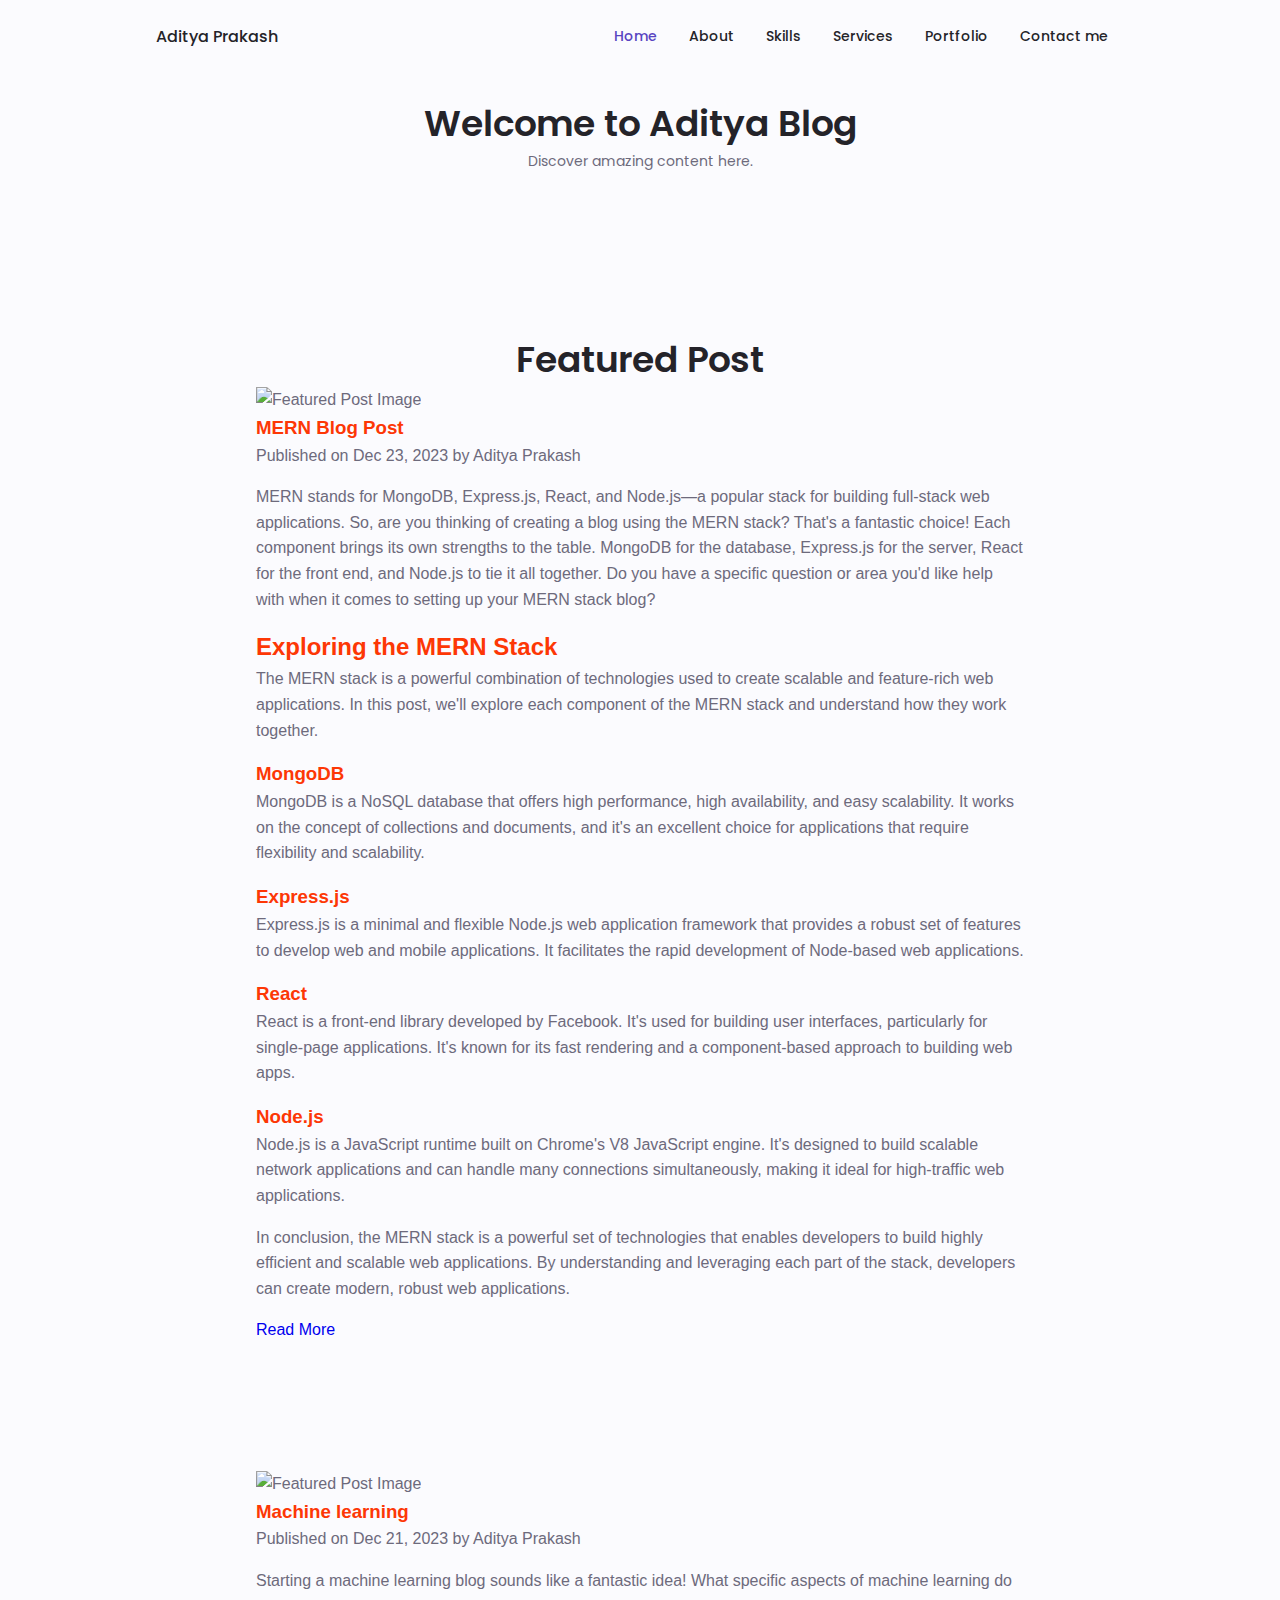
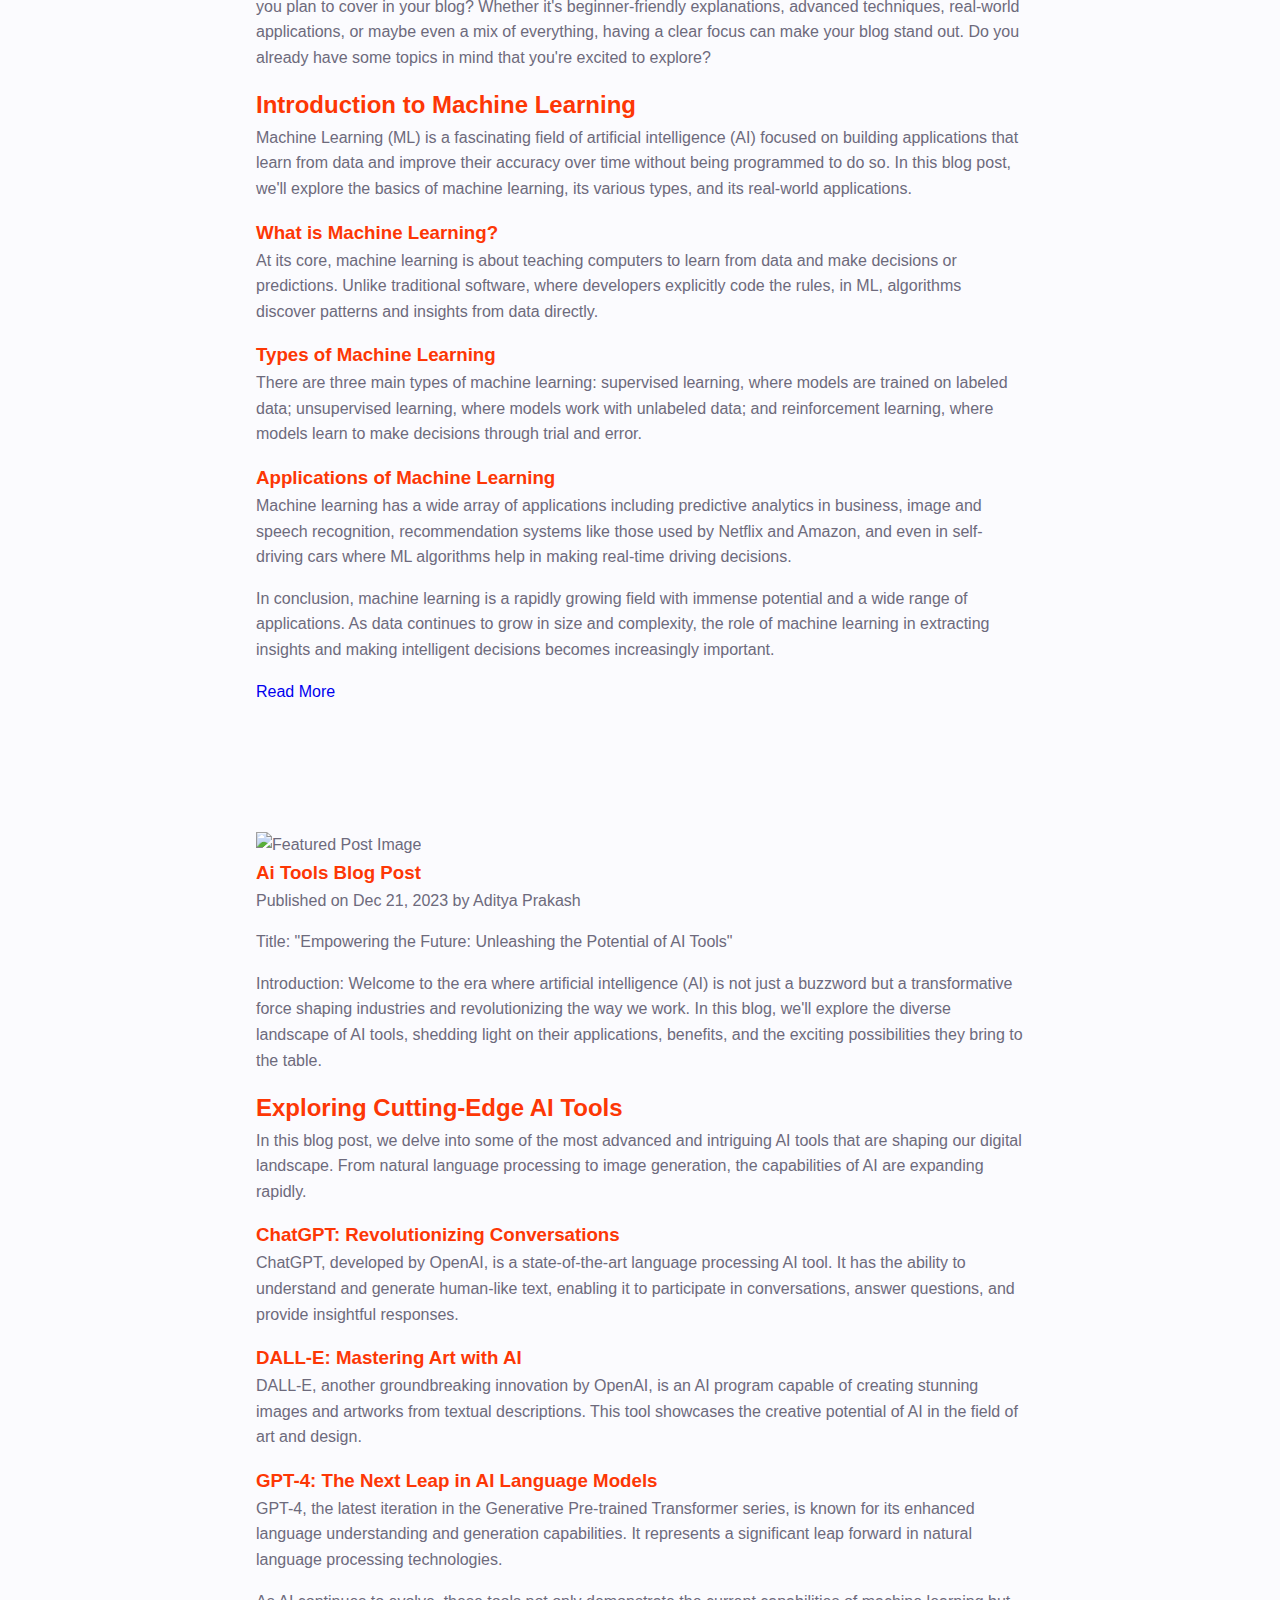
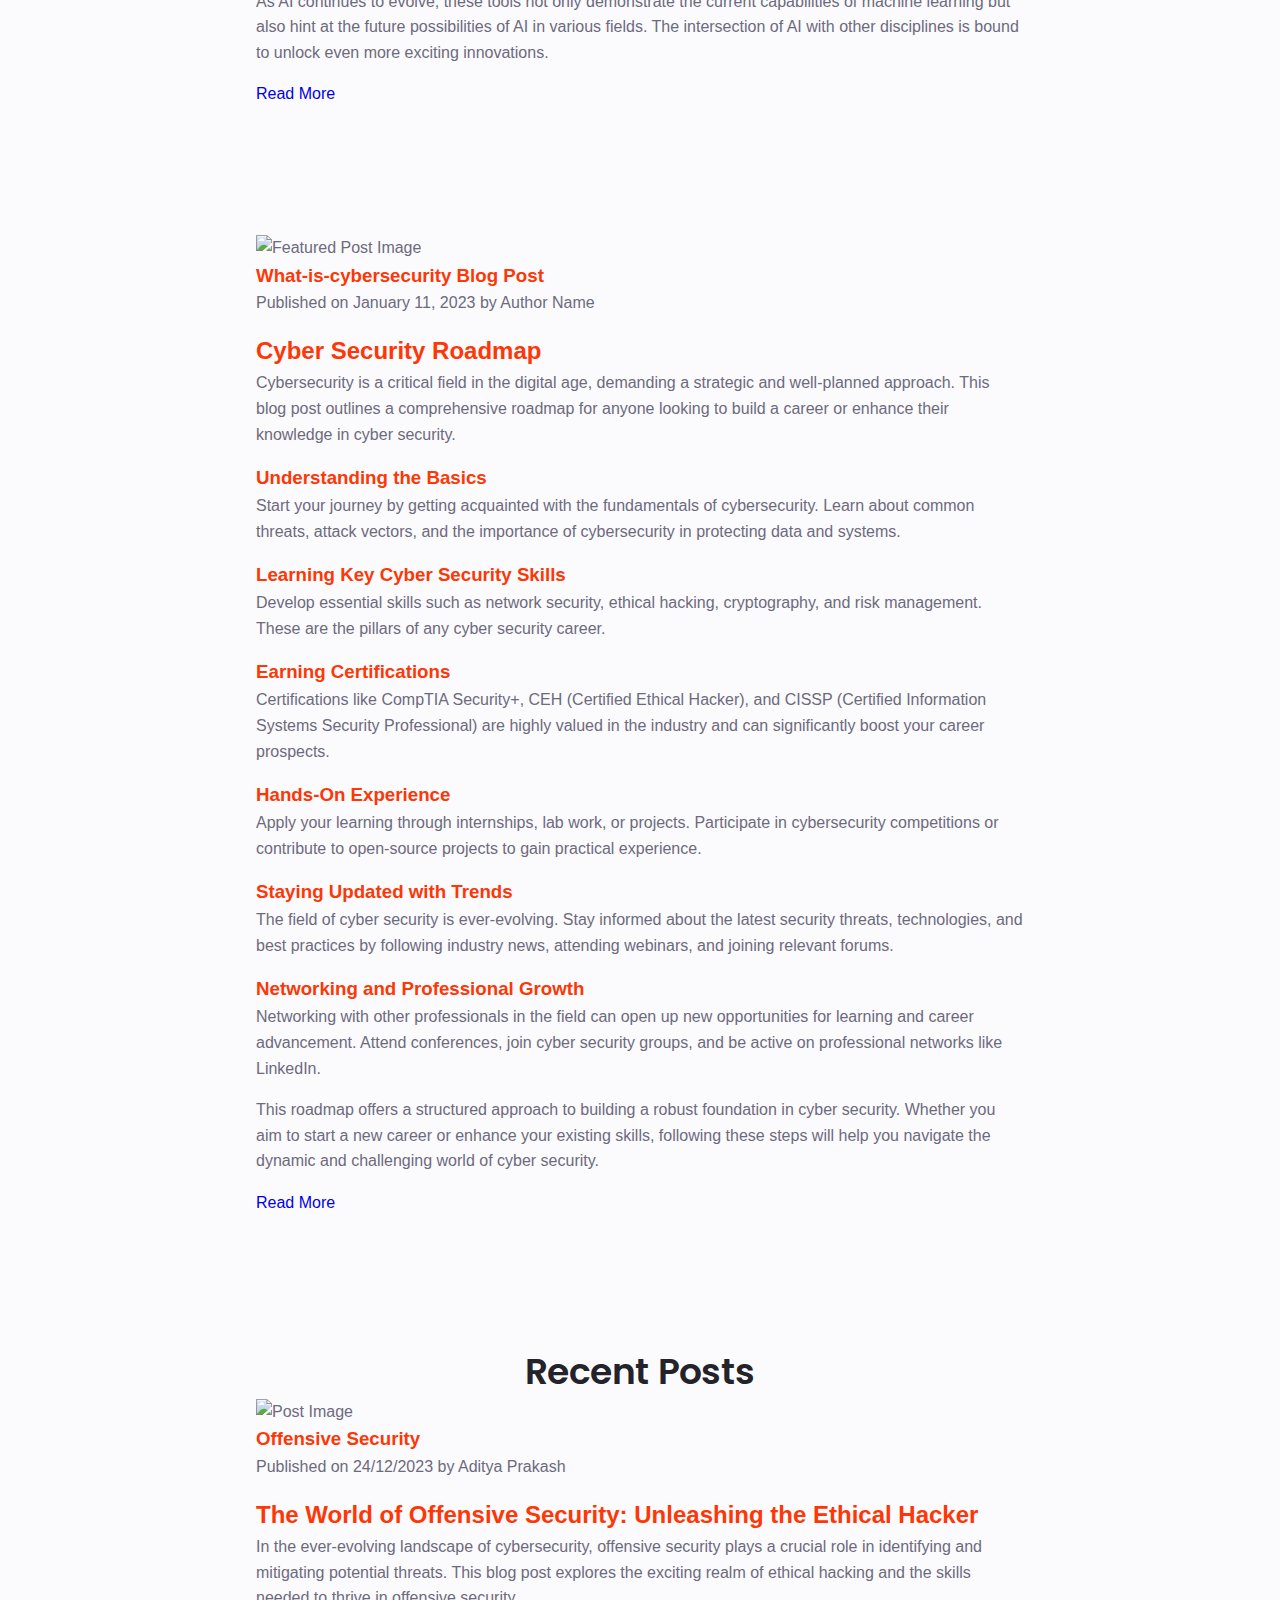
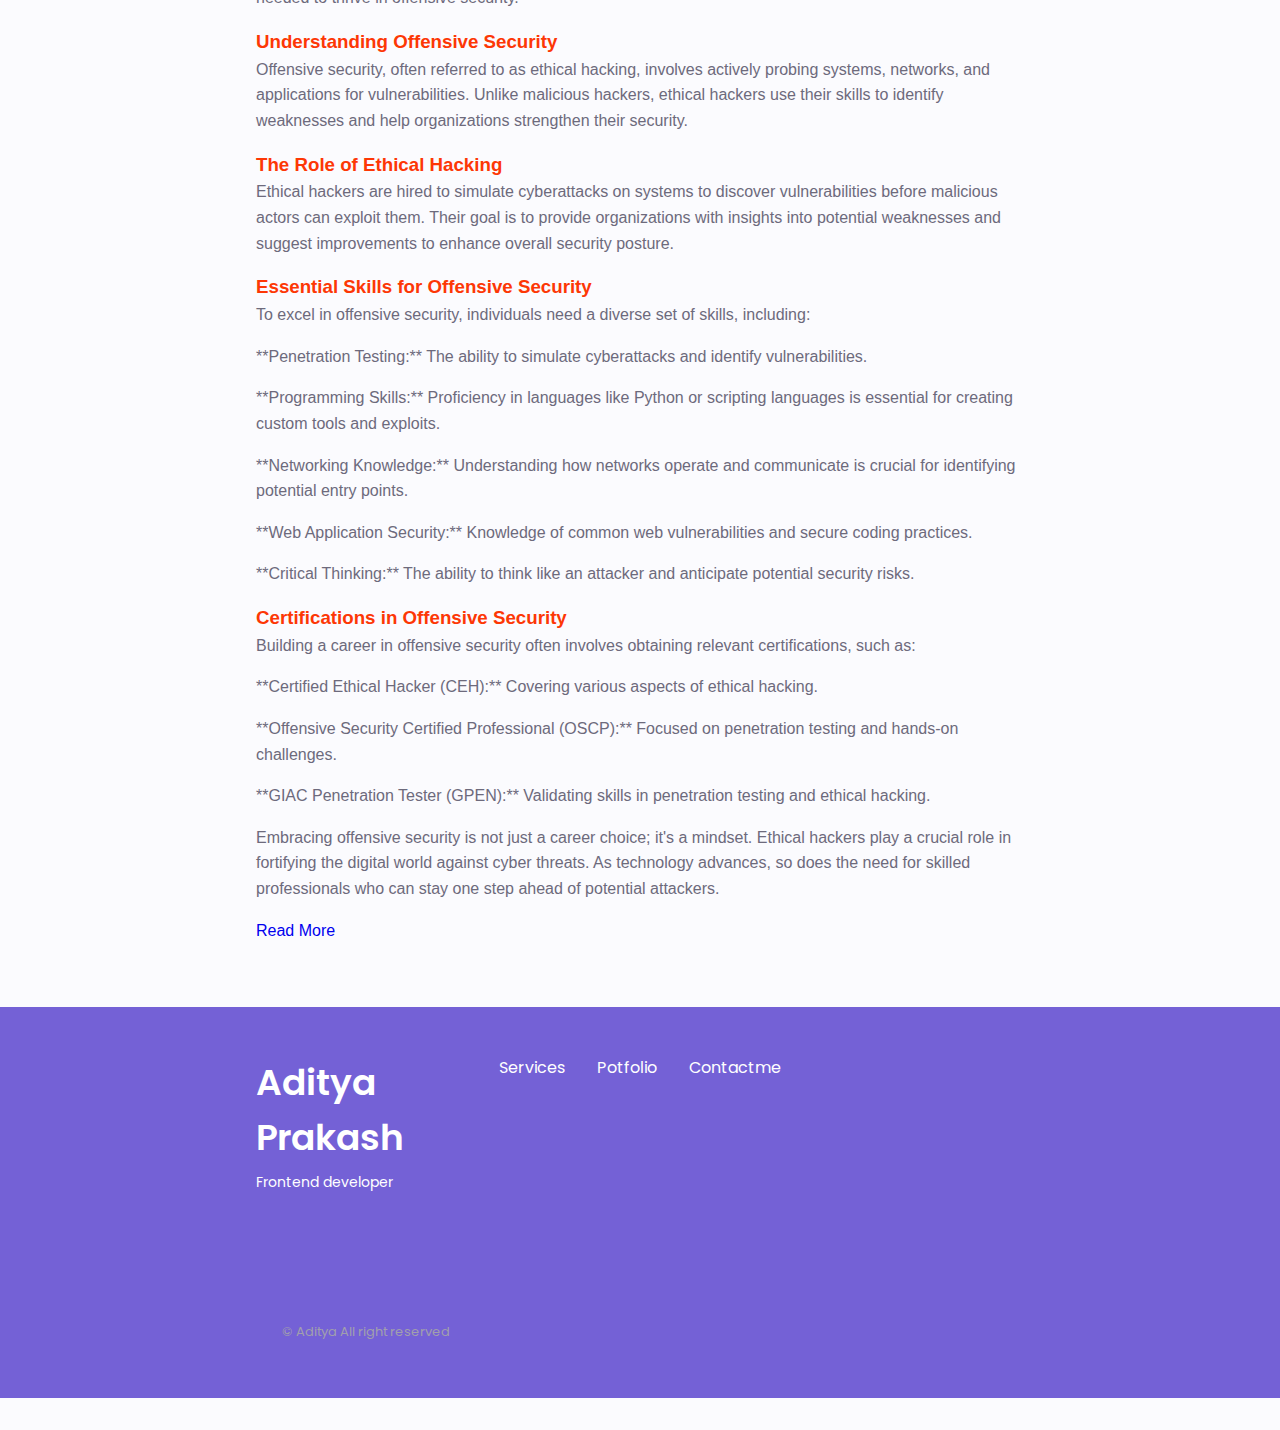
==== commit dca917fc: "updated" ====
--- a/blog.html
+++ b/blog.html
@@ -13,43 +13,43 @@
     <!--==================== CSS ====================-->
     <link rel="stylesheet" href="assets/css/styles.css">
 
-    <title>Devaadityam</title>
+    <title>DevFocus</title>
 </head>
 <body>
 <!--==================== HEADER ====================-->
 <header class="header" id="header">
     <nav class="nav container">
-        <a href="#" class="nav__logo">Aditya Prakash</a>
+        <a href="blog.html" class="nav__logo">Aditya Prakash</a>
 
         <div class="nav__menu" id="nav-menu">
             <ul class="nav__list grid">
                 <li class="nav__item">
-                    <a href="#home" class="nav__link active-link">
+                    <a href="index.html" class="nav__link active-link">
                         <i class="uil uil-estate nav__icon"></i> Home
                     </a>
                 </li>
                 <li class="nav__item">
-                    <a href="#about" class="nav__link">
+                    <a href="index.html#about" class="nav__link">
                         <i class="uil nav__icon uil-user"></i> About
                     </a>
                 </li>
                 <li class="nav__item">
-                    <a href="#skills" class="nav__link">
+                    <a href="index.html#skills" class="nav__link">
                         <i class="uil nav__icon uil-file-alt"></i> Skills
                     </a>
                 </li>
                 <li class="nav__item">
-                    <a href="#services" class="nav__link">
+                    <a href="index.html#services" class="nav__link">
                         <i class="uil nav__icon uil-briefcase-alt"></i> Services
                     </a>
                 </li>
                 <li class="nav__item">
-                    <a href="#portfolio" class="nav__link">
+                    <a href="index.html#portfolio" class="nav__link">
                         <i class="uil nav__icon uil-scenery"></i> Portfolio
                     </a>
                 </li>
                 <li class="nav__item">
-                    <a href="#contact" class="nav__link">
+                    <a href="index.html#contact" class="nav__link">
                         <i class="uil nav__icon uil-message"></i> Contact me
                     </a>
                 </li>
@@ -73,7 +73,7 @@
         <!-- Blog Section -->
         <section class="section">
             <div class="container">
-                <h1 class="section__title">Welcome to Your Blog</h1>
+                <h1 class="section__title">Welcome to Aditya Blog</h1>
                 <p class="section__subtitle">Discover amazing content here.</p>
                 <!-- Add blog posts or content here -->
                  <!-- Main Content -->
